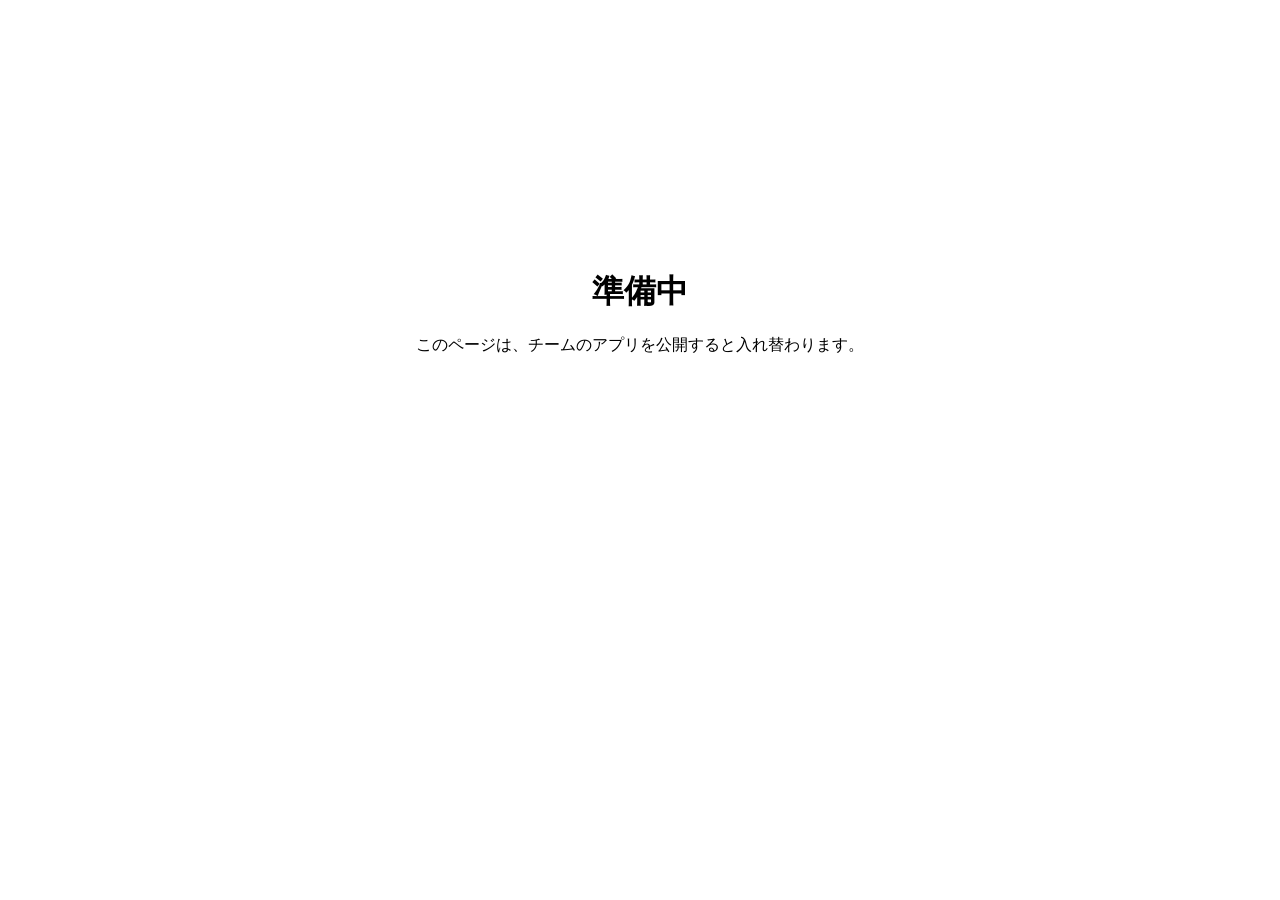
==== index.html @ dcd18174 "仮のindex.htmlを追加（Pages確認用）" ====
<!doctype html>
<html lang="ja">
<head>
<meta charset="utf-8">
<meta name="viewport" content="width=device-width, initial-scale=1">
<title>準備中</title>
</head>
<body style="font-family:sans-serif;text-align:center;margin-top:30vh">
<h1>準備中</h1>
<p>このページは、チームのアプリを公開すると入れ替わります。</p>
</body>
</html>
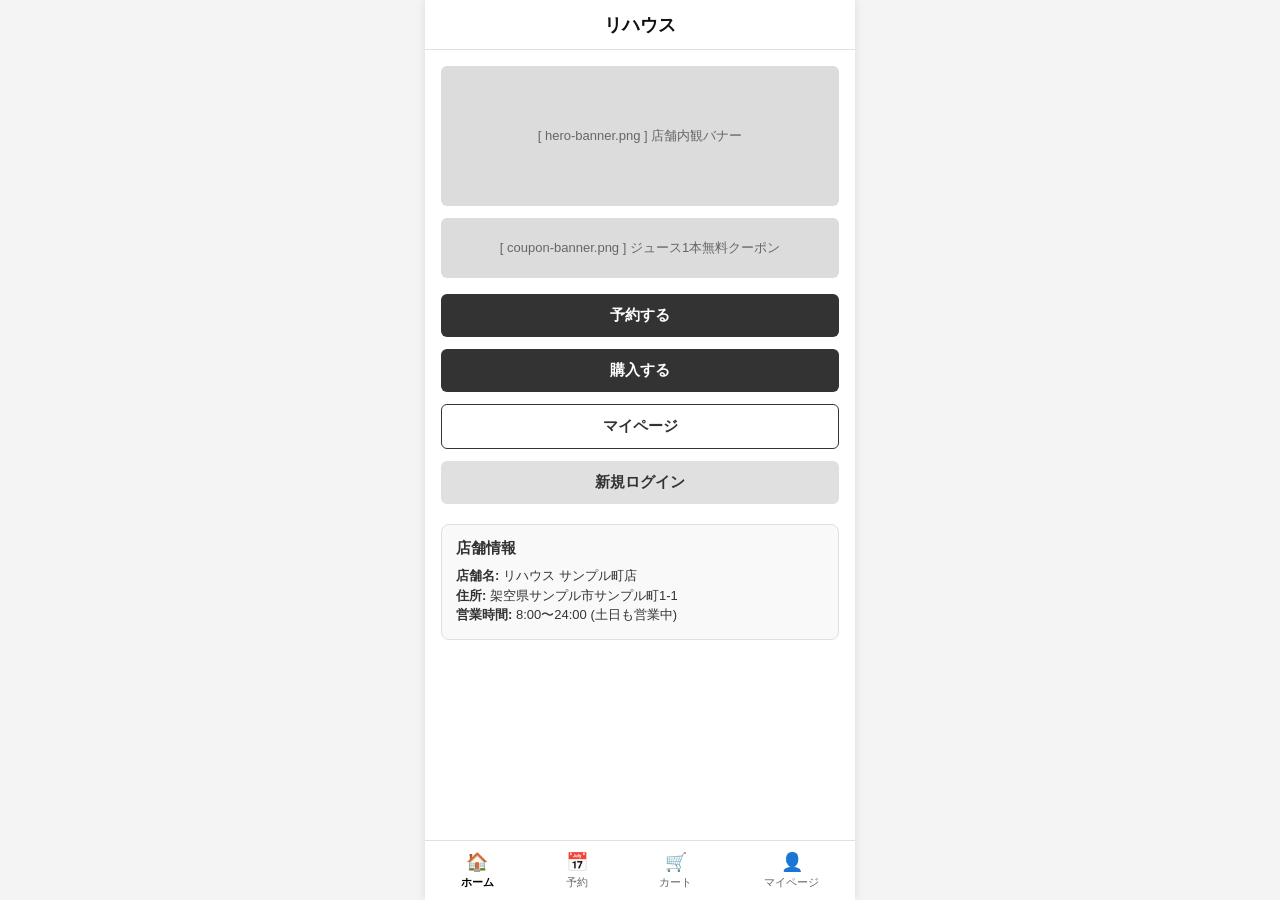
==== commit abb6b9e3: "プロトタイプv.0" ====
--- a/index.html
+++ b/index.html
@@ -1,12 +1,69 @@
-<!doctype html>
+<!DOCTYPE html>
 <html lang="ja">
 <head>
-<meta charset="utf-8">
-<meta name="viewport" content="width=device-width, initial-scale=1">
-<title>準備中</title>
+  <meta charset="UTF-8">
+  <meta name="viewport" content="width=device-width, initial-scale=1.0">
+  <title>リハウス - ホーム</title>
+  <link rel="stylesheet" href="./style.css">
 </head>
-<body style="font-family:sans-serif;text-align:center;margin-top:30vh">
-<h1>準備中</h1>
-<p>このページは、チームのアプリを公開すると入れ替わります。</p>
+<body>
+  <div class="app-container">
+    <header class="app-header">
+      <div class="header-placeholder"></div>
+      <h1>リハウス</h1>
+      <div class="header-placeholder"></div>
+    </header>
+
+    <main class="app-content">
+      <!-- メインバナー -->
+      <div class="img-placeholder">
+        <img src="./images/hero-banner.png" alt="hero-banner.png" onerror="this.style.display='none'; this.parentNode.innerText='[ hero-banner.png ] 店舗内観バナー';">
+      </div>
+
+      <!-- クーポンバナー -->
+      <div class="img-placeholder" style="height: 60px;">
+        <img src="./images/coupon-banner.png" alt="coupon-banner.png" onerror="this.style.display='none'; this.parentNode.innerText='[ coupon-banner.png ] ジュース1本無料クーポン';">
+      </div>
+
+      <!-- ナビゲーションボタン -->
+      <div class="btn-group">
+        <a href="./reserve-date.html" class="btn">予約する</a>
+        <a href="./products.html" class="btn">購入する</a>
+        <a href="./mypage.html" class="btn btn-outline">マイページ</a>
+        <a href="./auth-choice.html" class="btn btn-secondary">新規ログイン</a>
+      </div>
+
+      <!-- 店舗基本情報 -->
+      <div class="card" style="margin-top: 20px;">
+        <h3 style="font-size: 15px; margin-bottom: 8px;">店舗情報</h3>
+        <p style="font-size: 13px; line-height: 1.5;">
+          <strong>店舗名:</strong> リハウス サンプル町店<br>
+          <strong>住所:</strong> 架空県サンプル市サンプル町1-1<br>
+          <strong>営業時間:</strong> 8:00〜24:00 (土日も営業中)
+        </p>
+      </div>
+    </main>
+
+    <!-- 下部ナビゲーション -->
+    <nav class="bottom-nav">
+      <a href="./index.html" class="nav-item active">
+        <span class="nav-icon">🏠</span>
+        ホーム
+      </a>
+      <a href="./reserve-date.html" class="nav-item">
+        <span class="nav-icon">📅</span>
+        予約
+      </a>
+      <a href="./cart.html" class="nav-item">
+        <span class="nav-icon">🛒</span>
+        カート
+      </a>
+      <a href="./mypage.html" class="nav-item">
+        <span class="nav-icon">👤</span>
+        マイページ
+      </a>
+    </nav>
+  </div>
+  <script src="./script.js"></script>
 </body>
 </html>
--- a/style.css
+++ b/style.css
@@ -0,0 +1,275 @@
+/* リハウス アプリ共通スタイル */
+* {
+  box-sizing: border-box;
+  margin: 0;
+  padding: 0;
+  font-family: -apple-system, BlinkMacSystemFont, "Segoe UI", Roboto, "Helvetica Neue", Arial, sans-serif;
+}
+
+body {
+  background-color: #f4f4f4;
+  color: #333;
+  display: flex;
+  justify-content: center;
+  align-items: flex-start;
+  min-height: 100vh;
+}
+
+.app-container {
+  width: 100%;
+  max-width: 430px;
+  min-height: 100vh;
+  background-color: #ffffff;
+  display: flex;
+  flex-direction: column;
+  position: relative;
+  box-shadow: 0 0 10px rgba(0,0,0,0.1);
+  padding-bottom: 70px; /* space for footer nav */
+}
+
+/* Header */
+.app-header {
+  height: 50px;
+  background-color: #ffffff;
+  border-bottom: 1px solid #e0e0e0;
+  display: flex;
+  align-items: center;
+  justify-content: space-between;
+  padding: 0 16px;
+  position: sticky;
+  top: 0;
+  z-index: 100;
+}
+
+.app-header h1 {
+  font-size: 18px;
+  font-weight: bold;
+  color: #111;
+}
+
+.back-btn {
+  text-decoration: none;
+  color: #333;
+  font-size: 20px;
+  font-weight: bold;
+  width: 30px;
+}
+
+.header-placeholder {
+  width: 30px;
+}
+
+/* Content Area */
+.app-content {
+  padding: 16px;
+  flex: 1;
+}
+
+/* Form controls */
+.form-group {
+  margin-bottom: 16px;
+}
+
+.form-group label {
+  display: block;
+  font-size: 14px;
+  margin-bottom: 6px;
+  color: #555;
+  font-weight: 500;
+}
+
+.form-input {
+  width: 100%;
+  padding: 10px;
+  border: 1px solid #ccc;
+  border-radius: 6px;
+  font-size: 14px;
+}
+
+.btn {
+  display: block;
+  width: 100%;
+  padding: 12px;
+  background-color: #333333;
+  color: #ffffff;
+  text-align: center;
+  text-decoration: none;
+  border-radius: 6px;
+  border: none;
+  font-size: 15px;
+  font-weight: bold;
+  cursor: pointer;
+  box-sizing: border-box;
+}
+
+.btn-secondary {
+  background-color: #e0e0e0;
+  color: #333333;
+}
+
+.btn-outline {
+  background-color: #ffffff;
+  color: #333333;
+  border: 1px solid #333333;
+}
+
+.btn-group {
+  display: flex;
+  flex-direction: column;
+  gap: 12px;
+  margin-top: 16px;
+}
+
+/* Cards & Panels */
+.card {
+  background-color: #f9f9f9;
+  border: 1px solid #e0e0e0;
+  border-radius: 8px;
+  padding: 14px;
+  margin-bottom: 16px;
+}
+
+.img-placeholder {
+  width: 100%;
+  height: 140px;
+  background-color: #dcdcdc;
+  color: #666;
+  display: flex;
+  align-items: center;
+  justify-content: center;
+  font-size: 13px;
+  border-radius: 6px;
+  margin-bottom: 12px;
+  overflow: hidden;
+}
+
+.img-placeholder img {
+  width: 100%;
+  height: 100%;
+  object-fit: cover;
+}
+
+/* Product list */
+.product-item {
+  display: flex;
+  gap: 12px;
+  padding: 12px 0;
+  border-bottom: 1px solid #eee;
+  align-items: center;
+}
+
+.product-img {
+  width: 60px;
+  height: 60px;
+  background-color: #e0e0e0;
+  border-radius: 6px;
+  display: flex;
+  align-items: center;
+  justify-content: center;
+  font-size: 10px;
+  color: #666;
+  flex-shrink: 0;
+}
+
+.product-img img {
+  width: 100%;
+  height: 100%;
+  object-fit: cover;
+  border-radius: 6px;
+}
+
+.product-info {
+  flex: 1;
+}
+
+.product-name {
+  font-weight: bold;
+  font-size: 14px;
+}
+
+.product-price {
+  font-size: 13px;
+  color: #666;
+  margin-top: 4px;
+}
+
+/* Bottom Navigation */
+.bottom-nav {
+  position: absolute;
+  bottom: 0;
+  width: 100%;
+  height: 60px;
+  background-color: #ffffff;
+  border-top: 1px solid #e0e0e0;
+  display: flex;
+  justify-content: space-around;
+  align-items: center;
+  z-index: 100;
+}
+
+.nav-item {
+  display: flex;
+  flex-direction: column;
+  align-items: center;
+  text-decoration: none;
+  color: #666;
+  font-size: 11px;
+}
+
+.nav-item.active {
+  color: #000;
+  font-weight: bold;
+}
+
+.nav-icon {
+  font-size: 18px;
+  margin-bottom: 2px;
+}
+
+/* Calendar placeholder */
+.calendar-grid {
+  display: grid;
+  grid-template-columns: repeat(7, 1fr);
+  gap: 4px;
+  text-align: center;
+  margin-top: 12px;
+}
+
+.calendar-day-header {
+  font-size: 12px;
+  font-weight: bold;
+  color: #777;
+  padding: 4px 0;
+}
+
+.calendar-cell {
+  padding: 8px 0;
+  border: 1px solid #eee;
+  border-radius: 4px;
+  font-size: 13px;
+  cursor: pointer;
+  text-decoration: none;
+  color: #333;
+}
+
+.calendar-cell.selected {
+  background-color: #333;
+  color: #fff;
+}
+
+.calendar-status {
+  font-size: 10px;
+  display: block;
+}
+
+/* Alert Notification */
+.alert-box {
+  background-color: #e8f5e9;
+  border: 1px solid #c8e6c9;
+  color: #2e7d32;
+  padding: 12px;
+  border-radius: 6px;
+  margin-bottom: 16px;
+  font-size: 14px;
+  text-align: center;
+}
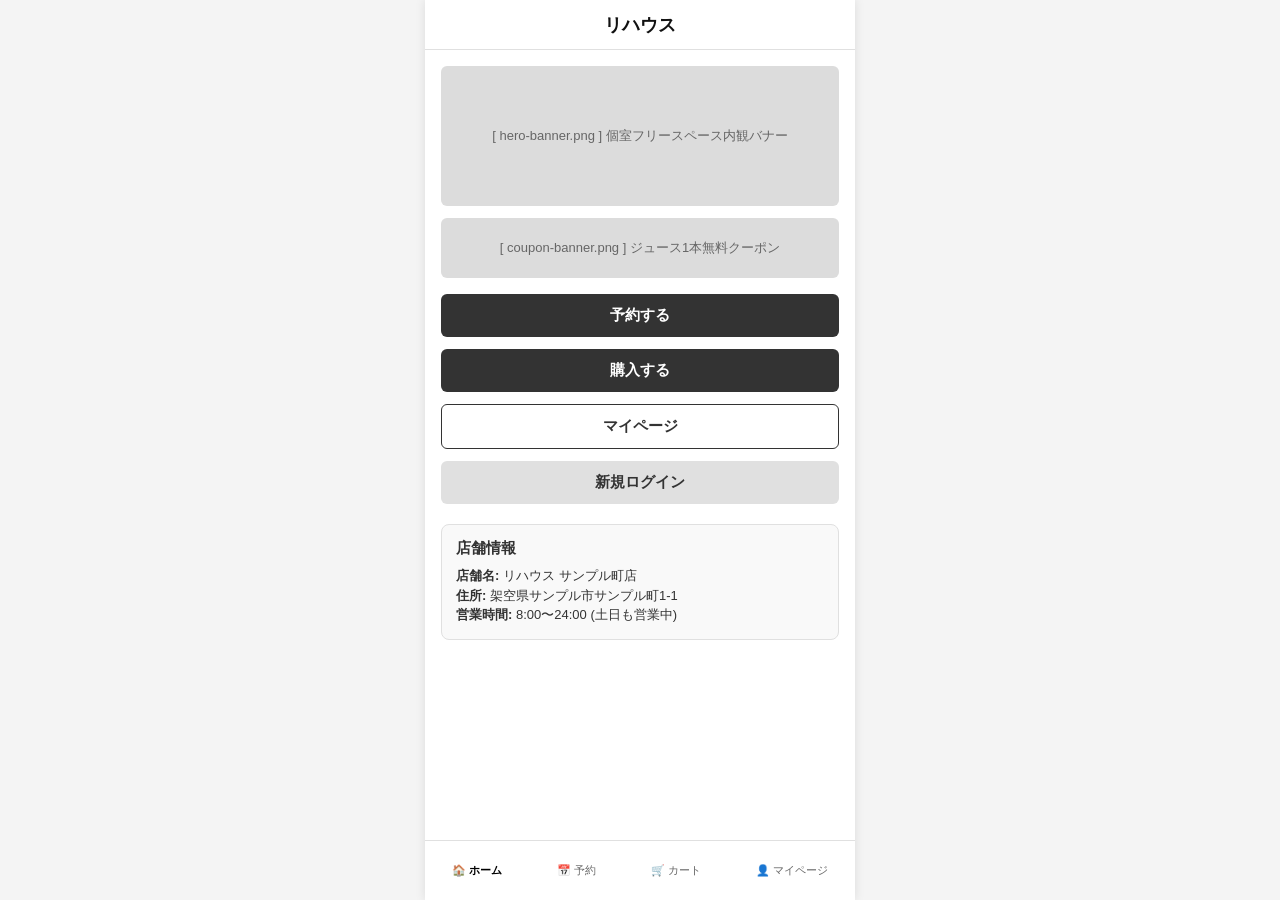
==== commit eb761b69: "仮のプロトタイプ　1" ====
--- a/index.html
+++ b/index.html
@@ -15,17 +15,14 @@
     </header>
 
     <main class="app-content">
-      <!-- メインバナー -->
       <div class="img-placeholder">
-        <img src="./images/hero-banner.png" alt="hero-banner.png" onerror="this.style.display='none'; this.parentNode.innerText='[ hero-banner.png ] 店舗内観バナー';">
+        <img src="./images/hero-banner.png" alt="hero-banner.png" onerror="this.style.display='none'; this.parentNode.innerText='[ hero-banner.png ] 個室フリースペース内観バナー';">
       </div>
 
-      <!-- クーポンバナー -->
       <div class="img-placeholder" style="height: 60px;">
         <img src="./images/coupon-banner.png" alt="coupon-banner.png" onerror="this.style.display='none'; this.parentNode.innerText='[ coupon-banner.png ] ジュース1本無料クーポン';">
       </div>
 
-      <!-- ナビゲーションボタン -->
       <div class="btn-group">
         <a href="./reserve-date.html" class="btn">予約する</a>
         <a href="./products.html" class="btn">購入する</a>
@@ -33,7 +30,6 @@
         <a href="./auth-choice.html" class="btn btn-secondary">新規ログイン</a>
       </div>
 
-      <!-- 店舗基本情報 -->
       <div class="card" style="margin-top: 20px;">
         <h3 style="font-size: 15px; margin-bottom: 8px;">店舗情報</h3>
         <p style="font-size: 13px; line-height: 1.5;">
@@ -44,24 +40,11 @@
       </div>
     </main>
 
-    <!-- 下部ナビゲーション -->
     <nav class="bottom-nav">
-      <a href="./index.html" class="nav-item active">
-        <span class="nav-icon">🏠</span>
-        ホーム
-      </a>
-      <a href="./reserve-date.html" class="nav-item">
-        <span class="nav-icon">📅</span>
-        予約
-      </a>
-      <a href="./cart.html" class="nav-item">
-        <span class="nav-icon">🛒</span>
-        カート
-      </a>
-      <a href="./mypage.html" class="nav-item">
-        <span class="nav-icon">👤</span>
-        マイページ
-      </a>
+      <a href="./index.html" class="nav-item active">🏠 ホーム</a>
+      <a href="./reserve-date.html" class="nav-item">📅 予約</a>
+      <a href="./cart.html" class="nav-item">🛒 カート</a>
+      <a href="./mypage.html" class="nav-item">👤 マイページ</a>
     </nav>
   </div>
   <script src="./script.js"></script>
--- a/style.css
+++ b/style.css
@@ -24,10 +24,10 @@
   flex-direction: column;
   position: relative;
   box-shadow: 0 0 10px rgba(0,0,0,0.1);
-  padding-bottom: 70px; /* space for footer nav */
-}
-
-/* Header */
+  padding-bottom: 70px;
+}
+
+/* ヘッダー */
 .app-header {
   height: 50px;
   background-color: #ffffff;
@@ -59,13 +59,13 @@
   width: 30px;
 }
 
-/* Content Area */
+/* メインエリア */
 .app-content {
   padding: 16px;
   flex: 1;
 }
 
-/* Form controls */
+/* フォーム制御 */
 .form-group {
   margin-bottom: 16px;
 }
@@ -120,7 +120,7 @@
   margin-top: 16px;
 }
 
-/* Cards & Panels */
+/* カード・画像要素 */
 .card {
   background-color: #f9f9f9;
   border: 1px solid #e0e0e0;
@@ -149,7 +149,7 @@
   object-fit: cover;
 }
 
-/* Product list */
+/* 商品リスト */
 .product-item {
   display: flex;
   gap: 12px;
@@ -193,7 +193,7 @@
   margin-top: 4px;
 }
 
-/* Bottom Navigation */
+/* 下部ナビゲーション */
 .bottom-nav {
   position: absolute;
   bottom: 0;
@@ -221,12 +221,7 @@
   font-weight: bold;
 }
 
-.nav-icon {
-  font-size: 18px;
-  margin-bottom: 2px;
-}
-
-/* Calendar placeholder */
+/* カレンダー */
 .calendar-grid {
   display: grid;
   grid-template-columns: repeat(7, 1fr);
@@ -262,7 +257,7 @@
   display: block;
 }
 
-/* Alert Notification */
+/* お知らせ枠 */
 .alert-box {
   background-color: #e8f5e9;
   border: 1px solid #c8e6c9;
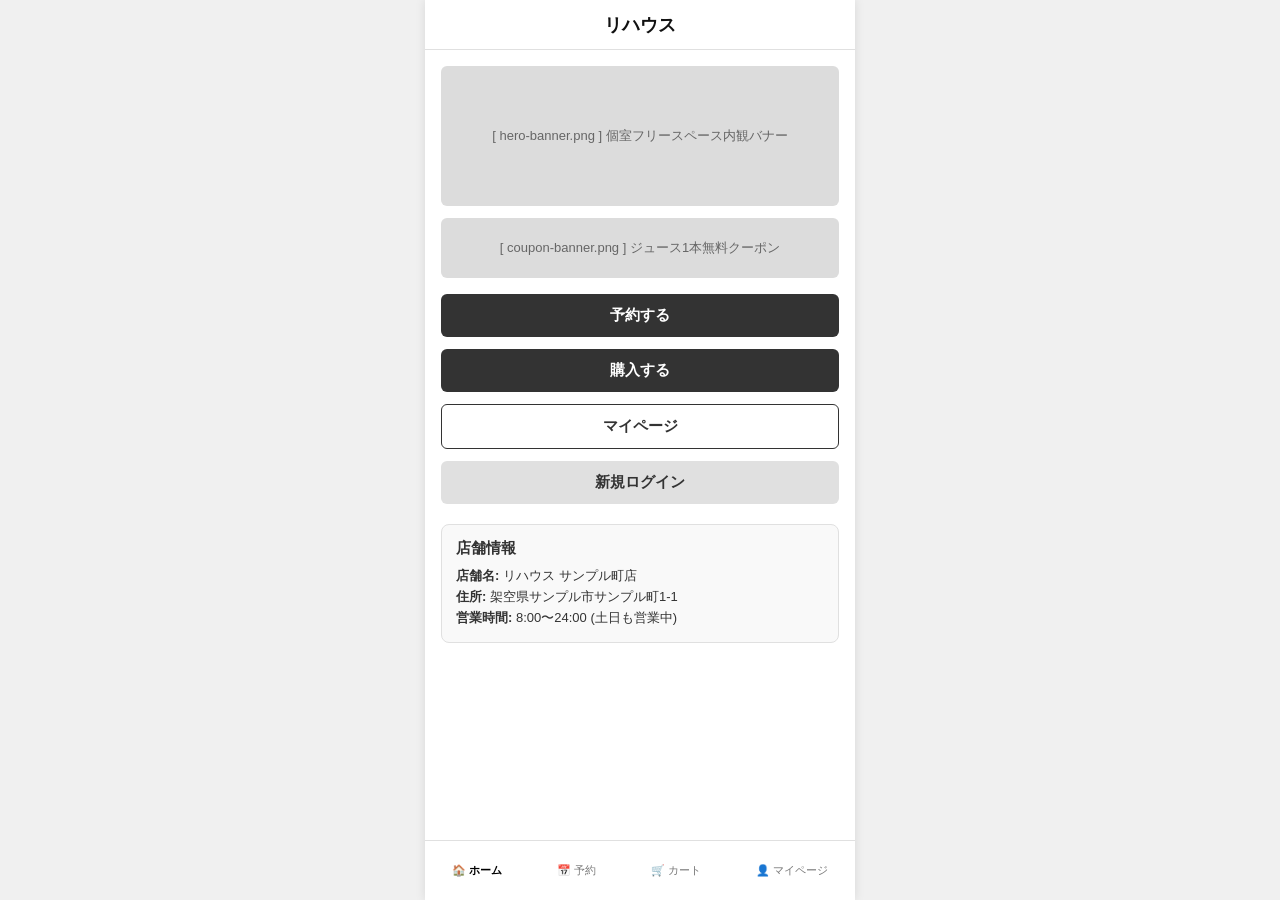
==== commit c2758e23: "仮のプロトタイプ2" ====
--- a/index.html
+++ b/index.html
@@ -3,7 +3,7 @@
 <head>
   <meta charset="UTF-8">
   <meta name="viewport" content="width=device-width, initial-scale=1.0">
-  <title>リハウス - ホーム</title>
+  <title>リハウス - ホーム画面</title>
   <link rel="stylesheet" href="./style.css">
 </head>
 <body>
@@ -32,7 +32,7 @@
 
       <div class="card" style="margin-top: 20px;">
         <h3 style="font-size: 15px; margin-bottom: 8px;">店舗情報</h3>
-        <p style="font-size: 13px; line-height: 1.5;">
+        <p style="font-size: 13px; line-height: 1.6;">
           <strong>店舗名:</strong> リハウス サンプル町店<br>
           <strong>住所:</strong> 架空県サンプル市サンプル町1-1<br>
           <strong>営業時間:</strong> 8:00〜24:00 (土日も営業中)
@@ -49,4 +49,4 @@
   </div>
   <script src="./script.js"></script>
 </body>
-</html>
+</html>
--- a/style.css
+++ b/style.css
@@ -7,8 +7,8 @@
 }
 
 body {
-  background-color: #f4f4f4;
-  color: #333;
+  background-color: #f0f0f0;
+  color: #333333;
   display: flex;
   justify-content: center;
   align-items: flex-start;
@@ -27,7 +27,6 @@
   padding-bottom: 70px;
 }
 
-/* ヘッダー */
 .app-header {
   height: 50px;
   background-color: #ffffff;
@@ -44,28 +43,61 @@
 .app-header h1 {
   font-size: 18px;
   font-weight: bold;
-  color: #111;
+  color: #111111;
 }
 
 .back-btn {
   text-decoration: none;
-  color: #333;
+  color: #333333;
   font-size: 20px;
   font-weight: bold;
   width: 30px;
+  display: inline-block;
 }
 
 .header-placeholder {
   width: 30px;
 }
 
-/* メインエリア */
 .app-content {
   padding: 16px;
   flex: 1;
 }
 
-/* フォーム制御 */
+.btn {
+  display: block;
+  width: 100%;
+  padding: 12px;
+  background-color: #333333;
+  color: #ffffff;
+  text-align: center;
+  text-decoration: none;
+  border-radius: 6px;
+  border: none;
+  font-size: 15px;
+  font-weight: bold;
+  cursor: pointer;
+  box-sizing: border-box;
+}
+
+.btn-secondary {
+  background-color: #e0e0e0;
+  color: #333333;
+}
+
+.btn-outline {
+  background-color: #ffffff;
+  color: #333333;
+  border: 1px solid #333333;
+}
+
+.btn-group {
+  display: flex;
+  flex-direction: column;
+  gap: 12px;
+  margin-top: 16px;
+}
+
 .form-group {
   margin-bottom: 16px;
 }
@@ -74,53 +106,18 @@
   display: block;
   font-size: 14px;
   margin-bottom: 6px;
-  color: #555;
+  color: #555555;
   font-weight: 500;
 }
 
 .form-input {
   width: 100%;
   padding: 10px;
-  border: 1px solid #ccc;
+  border: 1px solid #cccccc;
   border-radius: 6px;
   font-size: 14px;
 }
 
-.btn {
-  display: block;
-  width: 100%;
-  padding: 12px;
-  background-color: #333333;
-  color: #ffffff;
-  text-align: center;
-  text-decoration: none;
-  border-radius: 6px;
-  border: none;
-  font-size: 15px;
-  font-weight: bold;
-  cursor: pointer;
-  box-sizing: border-box;
-}
-
-.btn-secondary {
-  background-color: #e0e0e0;
-  color: #333333;
-}
-
-.btn-outline {
-  background-color: #ffffff;
-  color: #333333;
-  border: 1px solid #333333;
-}
-
-.btn-group {
-  display: flex;
-  flex-direction: column;
-  gap: 12px;
-  margin-top: 16px;
-}
-
-/* カード・画像要素 */
 .card {
   background-color: #f9f9f9;
   border: 1px solid #e0e0e0;
@@ -133,7 +130,7 @@
   width: 100%;
   height: 140px;
   background-color: #dcdcdc;
-  color: #666;
+  color: #666666;
   display: flex;
   align-items: center;
   justify-content: center;
@@ -141,6 +138,9 @@
   border-radius: 6px;
   margin-bottom: 12px;
   overflow: hidden;
+  text-align: center;
+  padding: 8px;
+  box-sizing: border-box;
 }
 
 .img-placeholder img {
@@ -149,12 +149,38 @@
   object-fit: cover;
 }
 
-/* 商品リスト */
+.bottom-nav {
+  position: absolute;
+  bottom: 0;
+  width: 100%;
+  height: 60px;
+  background-color: #ffffff;
+  border-top: 1px solid #e0e0e0;
+  display: flex;
+  justify-content: space-around;
+  align-items: center;
+  z-index: 100;
+}
+
+.nav-item {
+  display: flex;
+  flex-direction: column;
+  align-items: center;
+  text-decoration: none;
+  color: #777777;
+  font-size: 11px;
+}
+
+.nav-item.active {
+  color: #000000;
+  font-weight: bold;
+}
+
 .product-item {
   display: flex;
   gap: 12px;
   padding: 12px 0;
-  border-bottom: 1px solid #eee;
+  border-bottom: 1px solid #eeeeee;
   align-items: center;
 }
 
@@ -167,15 +193,15 @@
   align-items: center;
   justify-content: center;
   font-size: 10px;
-  color: #666;
+  color: #666666;
   flex-shrink: 0;
+  overflow: hidden;
 }
 
 .product-img img {
   width: 100%;
   height: 100%;
   object-fit: cover;
-  border-radius: 6px;
 }
 
 .product-info {
@@ -189,39 +215,34 @@
 
 .product-price {
   font-size: 13px;
-  color: #666;
+  color: #666666;
   margin-top: 4px;
 }
 
-/* 下部ナビゲーション */
-.bottom-nav {
-  position: absolute;
-  bottom: 0;
-  width: 100%;
-  height: 60px;
-  background-color: #ffffff;
-  border-top: 1px solid #e0e0e0;
-  display: flex;
-  justify-content: space-around;
-  align-items: center;
-  z-index: 100;
-}
-
-.nav-item {
-  display: flex;
-  flex-direction: column;
-  align-items: center;
-  text-decoration: none;
-  color: #666;
-  font-size: 11px;
-}
-
-.nav-item.active {
-  color: #000;
-  font-weight: bold;
-}
-
-/* カレンダー */
+.category-tabs {
+  display: flex;
+  gap: 8px;
+  margin-bottom: 16px;
+  overflow-x: auto;
+  padding-bottom: 4px;
+}
+
+.tab-btn {
+  padding: 8px 14px;
+  background-color: #eeeeee;
+  color: #333333;
+  border-radius: 20px;
+  font-size: 13px;
+  text-decoration: none;
+  white-space: nowrap;
+  font-weight: 500;
+}
+
+.tab-btn.active {
+  background-color: #333333;
+  color: #ffffff;
+}
+
 .calendar-grid {
   display: grid;
   grid-template-columns: repeat(7, 1fr);
@@ -233,31 +254,32 @@
 .calendar-day-header {
   font-size: 12px;
   font-weight: bold;
-  color: #777;
+  color: #777777;
   padding: 4px 0;
 }
 
 .calendar-cell {
   padding: 8px 0;
-  border: 1px solid #eee;
+  border: 1px solid #eeeeee;
   border-radius: 4px;
   font-size: 13px;
   cursor: pointer;
   text-decoration: none;
-  color: #333;
+  color: #333333;
+  display: block;
 }
 
 .calendar-cell.selected {
-  background-color: #333;
-  color: #fff;
+  background-color: #333333;
+  color: #ffffff;
 }
 
 .calendar-status {
   font-size: 10px;
   display: block;
-}
-
-/* お知らせ枠 */
+  margin-top: 2px;
+}
+
 .alert-box {
   background-color: #e8f5e9;
   border: 1px solid #c8e6c9;
@@ -268,3 +290,30 @@
   font-size: 14px;
   text-align: center;
 }
+
+.stamp-grid {
+  display: grid;
+  grid-template-columns: repeat(5, 1fr);
+  gap: 8px;
+  margin: 12px 0;
+}
+
+.stamp-slot {
+  width: 100%;
+  aspect-ratio: 1;
+  border: 2px dashed #cccccc;
+  border-radius: 50%;
+  display: flex;
+  align-items: center;
+  justify-content: center;
+  font-size: 12px;
+  font-weight: bold;
+  color: #aaaaaa;
+}
+
+.stamp-slot.stamped {
+  background-color: #333333;
+  color: #ffffff;
+  border-style: solid;
+  border-color: #333333;
+}
